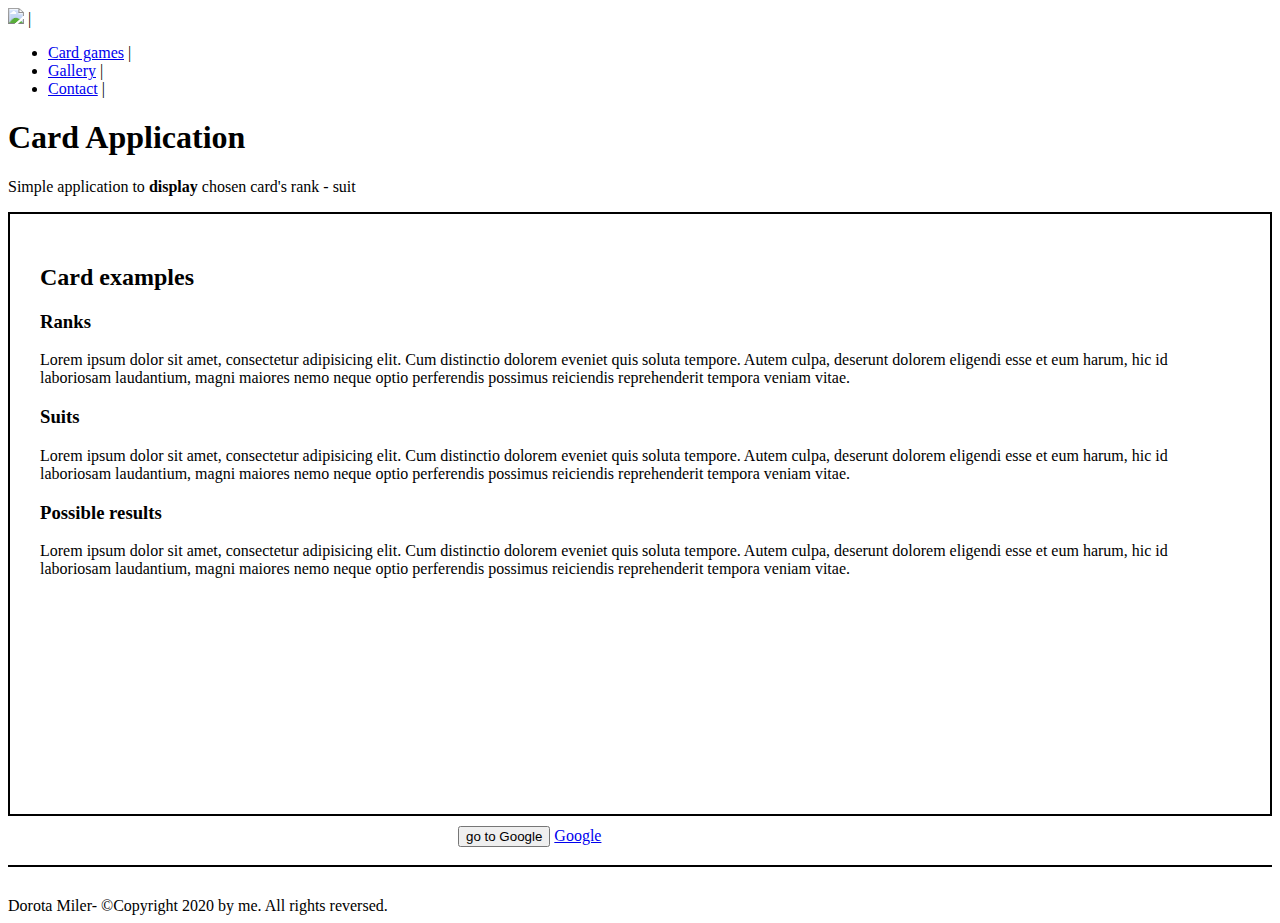
==== src/main/resources/index.html @ ecfb2ec0 "subpages in html" ====
<!DOCTYPE html>
<html lang="en">
<head>
    <meta charset="UTF-8">
    <meta name="viewport" content="width=device-width, initial-scale=1"/>
    <meta name=“description" content=“A simple app allowing display of chosen card
    's rank and suit” />
    <title>Card Application</title>
    <link rel="stylesheet" type="text/css" href="styles.css">
</head>

<body>
<nav class="main-nav" role="navigation">
    <img class="logo" src="https://encrypted-tbn0.gstatic.com/images?q=tbn%3AANd9GcTfRiLssA5yu9fE2HQTzzda_aGX65IoDMuJM4ha775I5G2QlCo2&usqp=CAU"> |
    <div>
        <ul>
            <li>
                <a href="cardsGames.html">Card games</a>  |
            </li>
            <li>
                <a href="gallery.html">Gallery</a>  |
            </li>
            <li>
                <a href="contact.html">Contact</a>  |
            </li>
        </ul>
    </div>
</nav>

<form class="header-search" id="nav-main-search" action
<header>
    <h1>Card Application</h1>
    <p>Simple application to <strong>display</strong> chosen card's rank - suit</p>
</header>
<main>

    <h2>Card examples</h2>

    <section>
        <div>
            <h3>Ranks</h3>
            <p>Lorem ipsum dolor sit amet, consectetur adipisicing
                elit. Cum distinctio dolorem eveniet quis soluta
                tempore. Autem culpa, deserunt dolorem eligendi esse et eum
                harum, hic id laboriosam laudantium, magni maiores nemo neque optio perferendis possimus
                reiciendis reprehenderit tempora veniam vitae.
            </p>
        </div>
    </section>

    <section>
        <div>
            <h3>Suits</h3>
            <p>Lorem ipsum dolor sit amet, consectetur adipisicing
                elit. Cum distinctio dolorem eveniet quis soluta
                tempore. Autem culpa, deserunt dolorem eligendi esse et eum
                harum, hic id laboriosam laudantium, magni maiores nemo neque optio perferendis possimus
                reiciendis reprehenderit tempora veniam vitae.
            </p>
        </div>
    </section>
    <section>
        <div>
            <h3>Possible results</h3>
            <p>Lorem ipsum dolor sit amet, consectetur adipisicing
                elit. Cum distinctio dolorem eveniet quis soluta
                tempore. Autem culpa, deserunt dolorem eligendi esse et eum
                harum, hic id laboriosam laudantium, magni maiores nemo neque optio perferendis possimus
                reiciendis reprehenderit tempora veniam vitae.
            </p>
        </div>
    </section>

</main>
<div class = "button">
<button>go to Google</button>
<a href="https://google.com" title="" Google for search>Google</a>
</div>
<footer>
    <span>Dorota Miler-</span>
    <span>©Copyright 2020 by me. All rights reversed.</span>
</footer>

</body>
</html>
---- src/main/resources/styles.css ----
main{
    height: 60vh;
    border: 2px solid black;
    padding: 30px
}

footer {
    border-top: 2px solid black;
    margin-top: 2vh;
    padding-top: 30px;
}

.button{
    padding-top: 10px;
    margin-left: 50vh;
}

div::first-letter{
    text-transform: uppercase;
}

h1:hover{
    transition: background-color 1s linear;
    background-color: limegreen;
}

h3:hover{
    transition: background-color 1s linear;
    background-color: greenyellow;
}

a:hover, p:hover{
    transition: background-color 1s linear;
    background-color: yellow;
}

.logo:hover{
    opacity: 0.8;
    transition: opacity 0.1s ease-in-out;
    background-color: darkseagreen;
}

/* selected link */
a:active{
    color: beige;
}

/* visited link */
a:visited {
    color: green;
}
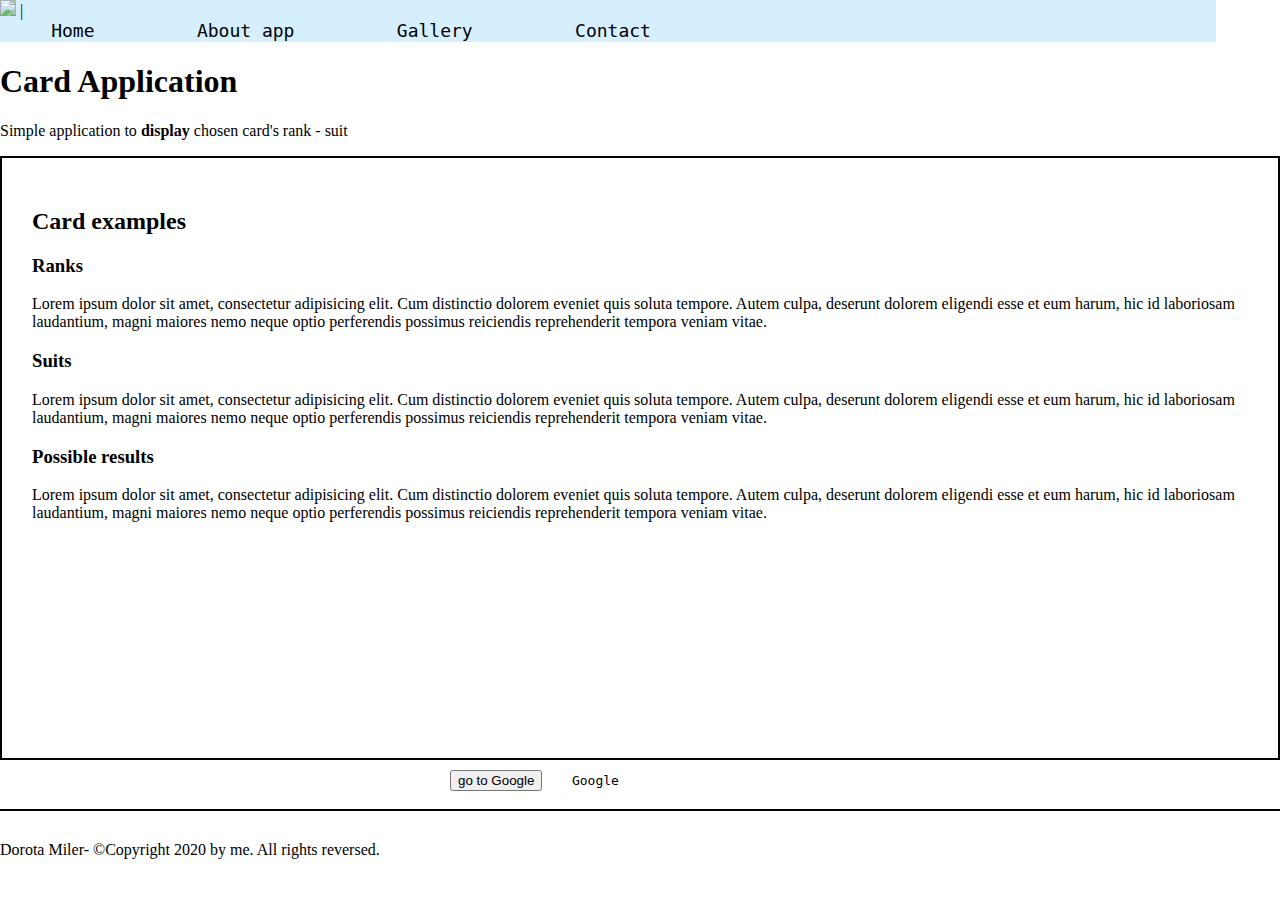
==== commit e94941f6: "new stylesheets addition + styles.css->@media and additional tags" ====
--- a/src/main/resources/index.html
+++ b/src/main/resources/index.html
@@ -11,17 +11,22 @@
 
 <body>
 <nav class="main-nav" role="navigation">
-    <img class="logo" src="https://encrypted-tbn0.gstatic.com/images?q=tbn%3AANd9GcTfRiLssA5yu9fE2HQTzzda_aGX65IoDMuJM4ha775I5G2QlCo2&usqp=CAU"> |
+    <img class="logo"
+         src="https://encrypted-tbn0.gstatic.com/images?q=tbn%3AANd9GcTfRiLssA5yu9fE2HQTzzda_aGX65IoDMuJM4ha775I5G2QlCo2&usqp=CAU">
+    |
     <div>
         <ul>
             <li>
-                <a href="cardsGames.html">Card games</a>  |
+                <a href="index.html">Home</a>
             </li>
             <li>
-                <a href="gallery.html">Gallery</a>  |
+                <a href="aboutApp.html">About app</a>
             </li>
             <li>
-                <a href="contact.html">Contact</a>  |
+                <a href="aboutApp.html">Gallery</a>
+            </li>
+            <li>
+                <a href="contact.html">Contact</a>
             </li>
         </ul>
     </div>
@@ -72,9 +77,9 @@
     </section>
 
 </main>
-<div class = "button">
-<button>go to Google</button>
-<a href="https://google.com" title="" Google for search>Google</a>
+<div class="button">
+    <button>go to Google</button>
+    <a href="https://google.com" title="" Google for search>Google</a>
 </div>
 <footer>
     <span>Dorota Miler-</span>
--- a/src/main/resources/styles.css
+++ b/src/main/resources/styles.css
@@ -1,7 +1,25 @@
-main{
+@media only screen and (max-width: 500px) {
+    ul {
+        flex-direction: column;
+    }
+
+    li {
+        margin: 0;
+    }
+
+    a {
+        display: block;
+    }
+}
+
+main {
     height: 60vh;
     border: 2px solid black;
     padding: 30px
+}
+
+body {
+    margin: 0;
 }
 
 footer {
@@ -10,38 +28,66 @@
     padding-top: 30px;
 }
 
-.button{
+nav {
+    width: 95vw;
+    background-color: #D6EFFF;
+}
+
+ul {
+    margin: 0;
+    padding: 0;
+    display: flex;
+}
+
+li {
+    list-style-type: none;
+    margin: 0 2vw;
+    font-size: 2vh;
+}
+
+a {
+    text-decoration: none;
+    color: black;
+    padding: 2vw;
+    font-family: monospace;
+}
+
+a:hover {
+    background-color: #C6E9FF;
+}
+
+.button {
     padding-top: 10px;
     margin-left: 50vh;
 }
 
-div::first-letter{
+div::first-letter {
     text-transform: uppercase;
 }
 
-h1:hover{
+h1:hover {
     transition: background-color 1s linear;
     background-color: limegreen;
 }
 
-h3:hover{
+h3:hover {
     transition: background-color 1s linear;
     background-color: greenyellow;
 }
 
-a:hover, p:hover{
+a:hover, p:hover {
     transition: background-color 1s linear;
     background-color: yellow;
 }
 
-.logo:hover{
+.logo:hover {
     opacity: 0.8;
     transition: opacity 0.1s ease-in-out;
     background-color: darkseagreen;
 }
 
 /* selected link */
-a:active{
+a:active {
     color: beige;
 }
 
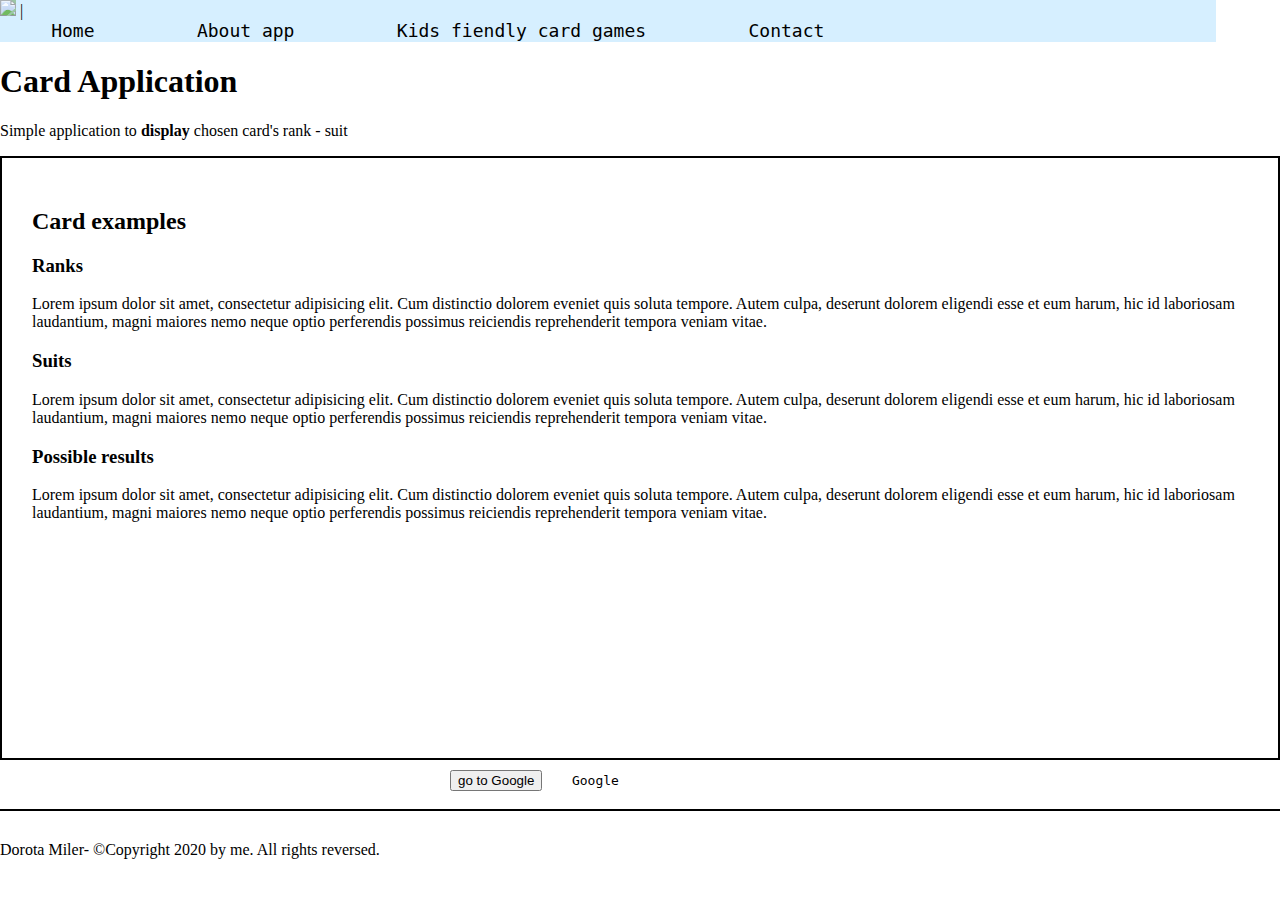
==== commit 5547f29e: "cardGames.htl finalization" ====
--- a/src/main/resources/index.html
+++ b/src/main/resources/index.html
@@ -3,8 +3,7 @@
 <head>
     <meta charset="UTF-8">
     <meta name="viewport" content="width=device-width, initial-scale=1"/>
-    <meta name=“description" content=“A simple app allowing display of chosen card
-    's rank and suit” />
+    <meta name=“description" content=“A simple app allowing display of chosen cards rank and suit” />
     <title>Card Application</title>
     <link rel="stylesheet" type="text/css" href="styles.css">
 </head>
@@ -23,7 +22,7 @@
                 <a href="aboutApp.html">About app</a>
             </li>
             <li>
-                <a href="aboutApp.html">Gallery</a>
+                <a href="cardGames.html">Kids fiendly card games</a>
             </li>
             <li>
                 <a href="contact.html">Contact</a>
@@ -38,9 +37,7 @@
     <p>Simple application to <strong>display</strong> chosen card's rank - suit</p>
 </header>
 <main>
-
     <h2>Card examples</h2>
-
     <section>
         <div>
             <h3>Ranks</h3>
--- a/src/main/resources/styles.css
+++ b/src/main/resources/styles.css
@@ -70,14 +70,20 @@
     background-color: limegreen;
 }
 
+h2:hover {
+    transition: background-color 1s linear;
+    background-color: indianred;
+}
+
 h3:hover {
     transition: background-color 1s linear;
     background-color: greenyellow;
 }
 
 a:hover, p:hover {
+    opacity: 0.8;
     transition: background-color 1s linear;
-    background-color: yellow;
+    background-color: cornsilk;
 }
 
 .logo:hover {
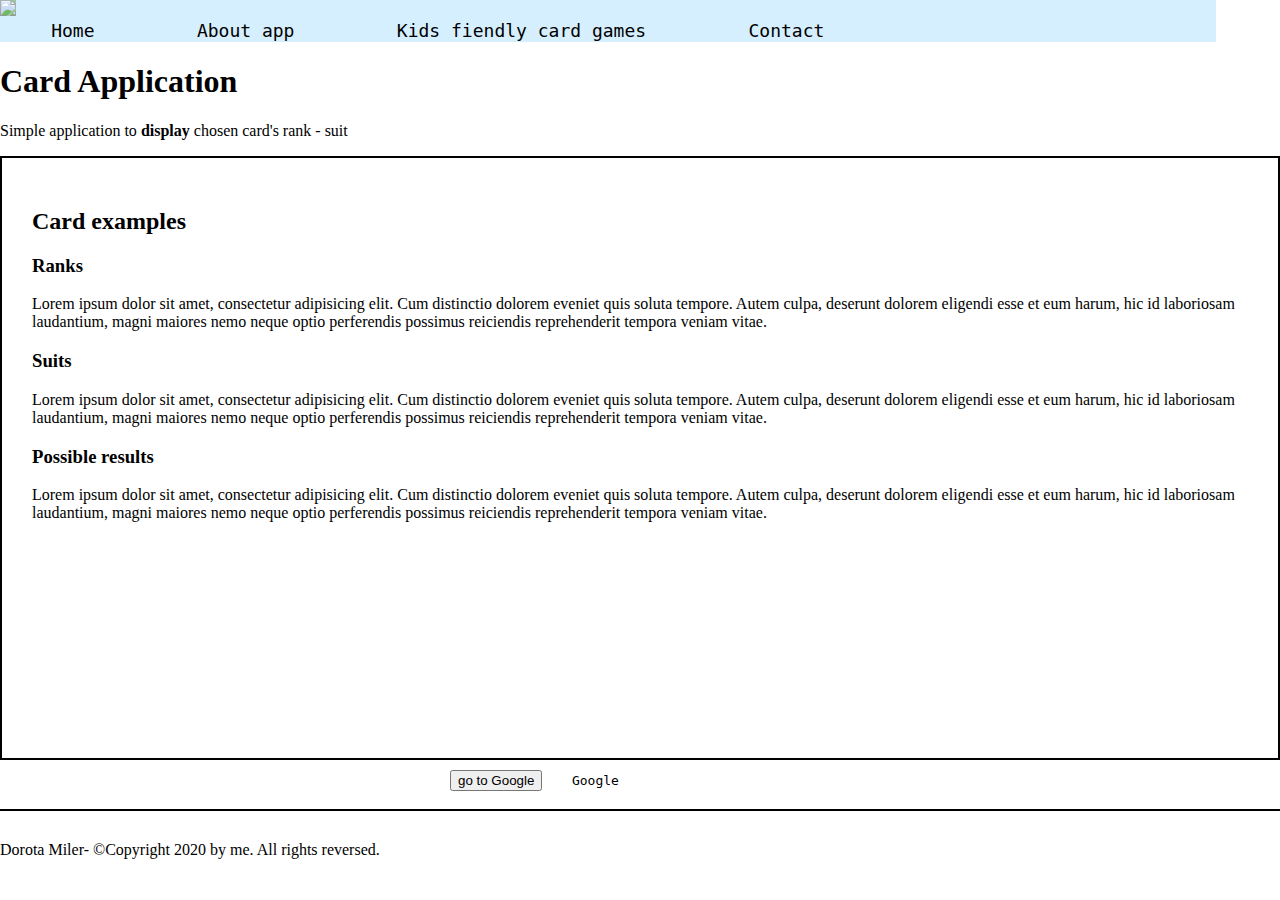
==== commit 0332e194: "contact form completion - sections addition" ====
--- a/src/main/resources/index.html
+++ b/src/main/resources/index.html
@@ -12,7 +12,7 @@
 <nav class="main-nav" role="navigation">
     <img class="logo"
          src="https://encrypted-tbn0.gstatic.com/images?q=tbn%3AANd9GcTfRiLssA5yu9fE2HQTzzda_aGX65IoDMuJM4ha775I5G2QlCo2&usqp=CAU">
-    |
+
     <div>
         <ul>
             <li>
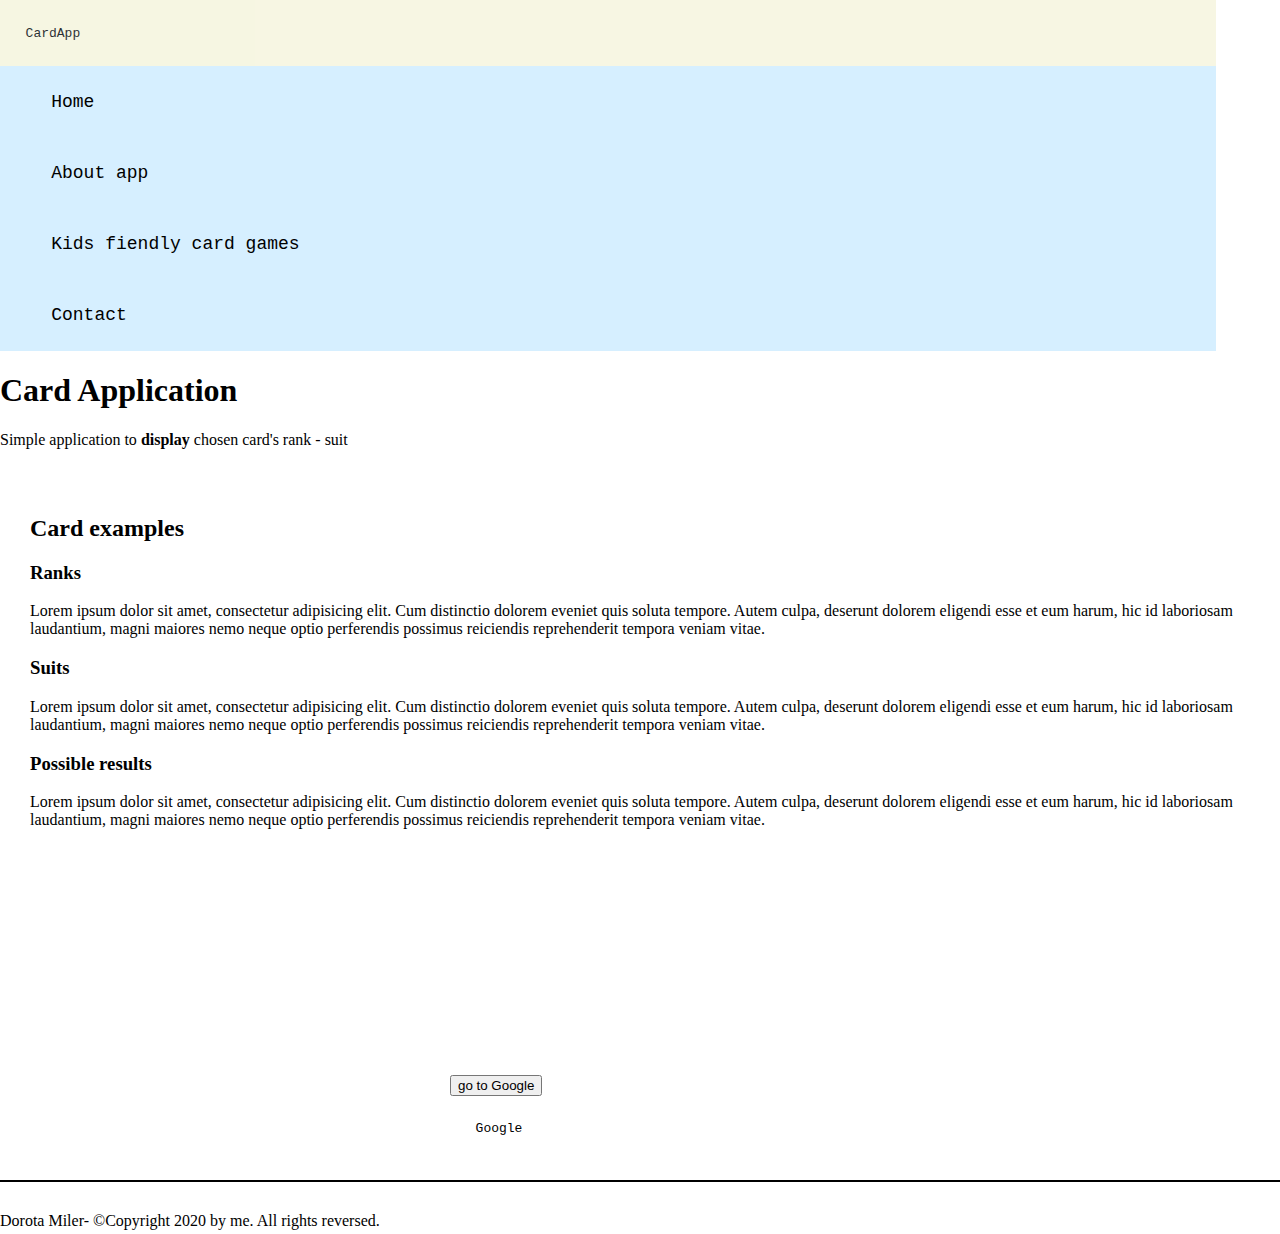
==== commit 04ca05aa: "navbar from Bootstrap solution application + correction of not user interface friendly features from" ====
--- a/src/main/resources/index.html
+++ b/src/main/resources/index.html
@@ -1,37 +1,40 @@
 <!DOCTYPE html>
 <html lang="en">
 <head>
-    <meta charset="UTF-8">
+    <meta charset="UTF-8"/>
     <meta name="viewport" content="width=device-width, initial-scale=1"/>
-    <meta name=“description" content=“A simple app allowing display of chosen cards rank and suit” />
+    <meta name=“description" content=“A simple app allowing display of chosen cards rank and suit”/>
     <title>Card Application</title>
-    <link rel="stylesheet" type="text/css" href="styles.css">
+    <link
+            rel="stylesheet"
+            href="https://stackpath.bootstrapcdn.com/bootstrap/4.4.1/css/bootstrap.min.css"
+            integrity="sha384-Vkooo8x4CGsO3+Hhxv8T/Q5PaXtkKtu6ug5TOeNV6gBiFeWPGFN9MuhOf23Q9Ifjh"
+            crossorigin="anonymous"
+    />
+    <link href="styles.css" rel="stylesheet"/>
 </head>
 
 <body>
-<nav class="main-nav" role="navigation">
-    <img class="logo"
-         src="https://encrypted-tbn0.gstatic.com/images?q=tbn%3AANd9GcTfRiLssA5yu9fE2HQTzzda_aGX65IoDMuJM4ha775I5G2QlCo2&usqp=CAU">
-
-    <div>
-        <ul>
-            <li>
-                <a href="index.html">Home</a>
+<nav class="navbar navbar-dark bg-dark">
+    <a class="navbar-brand logo" href="index.html">CardApp</a>
+    <div id="navigation">
+        <ul class="navbar-nav mr-auto">
+            <li class="nav-item active">
+                <a class="nav-link" href="index.html">Home</a>
             </li>
-            <li>
-                <a href="aboutApp.html">About app</a>
+            <li class="nav-item active">
+                <a class="nav-link" href="aboutApp.html">About app</a>
             </li>
-            <li>
-                <a href="cardGames.html">Kids fiendly card games</a>
+            <li class="nav-item active">
+                <a class="nav-link" href="cardGames.html">Kids fiendly card games</a>
             </li>
-            <li>
-                <a href="contact.html">Contact</a>
+            <li class="nav-item active">
+                <a class="nav-link" href="contact.html">Contact</a>
             </li>
         </ul>
     </div>
 </nav>
 
-<form class="header-search" id="nav-main-search" action
 <header>
     <h1>Card Application</h1>
     <p>Simple application to <strong>display</strong> chosen card's rank - suit</p>
@@ -76,12 +79,15 @@
 </main>
 <div class="button">
     <button>go to Google</button>
-    <a href="https://google.com" title="" Google for search>Google</a>
+    <a href="https://google.com" title="Google for search">Google</a>
 </div>
 <footer>
     <span>Dorota Miler-</span>
     <span>©Copyright 2020 by me. All rights reversed.</span>
 </footer>
 
+<script src="https://code.jquery.com/jquery-3.4.1.slim.min.js" integrity="sha384-J6qa4849blE2+poT4WnyKhv5vZF5SrPo0iEjwBvKU7imGFAV0wwj1yYfoRSJoZ+n" crossorigin="anonymous"></script>
+<script src="https://cdn.jsdelivr.net/npm/popper.js@1.16.0/dist/umd/popper.min.js" integrity="sha384-Q6E9RHvbIyZFJoft+2mJbHaEWldlvI9IOYy5n3zV9zzTtmI3UksdQRVvoxMfooAo" crossorigin="anonymous"></script>
+<script src="https://stackpath.bootstrapcdn.com/bootstrap/4.4.1/js/bootstrap.min.js" integrity="sha384-wfSDF2E50Y2D1uUdj0O3uMBJnjuUD4Ih7YwaYd1iqfktj0Uod8GCExl3Og8ifwB6" crossorigin="anonymous"></script>
 </body>
 </html>--- a/src/main/resources/styles.css
+++ b/src/main/resources/styles.css
@@ -1,4 +1,12 @@
-@media only screen and (max-width: 500px) {
+@media screen and (min-width:  992px) {
+    .form input{
+        max-width: 80%;
+    }
+
+    .form textarea{
+        max-width: 90%;
+    }
+
     ul {
         flex-direction: column;
     }
@@ -14,7 +22,6 @@
 
 main {
     height: 60vh;
-    border: 2px solid black;
     padding: 30px
 }
 
@@ -75,11 +82,6 @@
     background-color: indianred;
 }
 
-h3:hover {
-    transition: background-color 1s linear;
-    background-color: greenyellow;
-}
-
 a:hover, p:hover {
     opacity: 0.8;
     transition: background-color 1s linear;
@@ -89,15 +91,4 @@
 .logo:hover {
     opacity: 0.8;
     transition: opacity 0.1s ease-in-out;
-    background-color: darkseagreen;
-}
-
-/* selected link */
-a:active {
-    color: beige;
-}
-
-/* visited link */
-a:visited {
-    color: green;
 }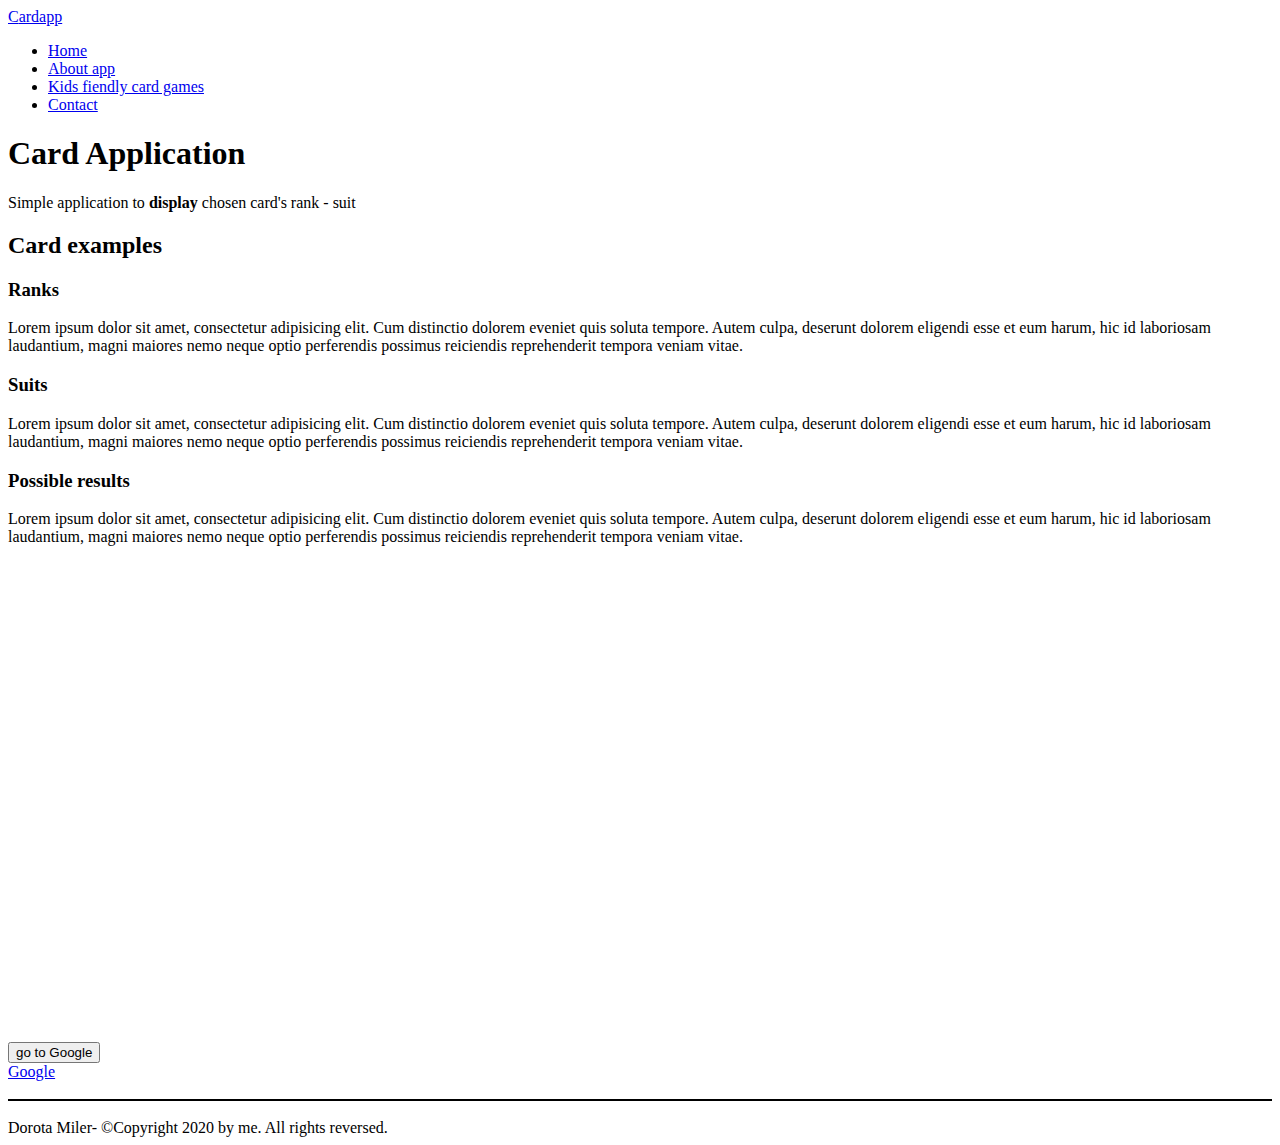
==== commit 28e1c0f8: "contact.html corrections and bootstrap modifications/applications" ====
--- a/src/main/resources/index.html
+++ b/src/main/resources/index.html
@@ -12,6 +12,7 @@
             crossorigin="anonymous"
     />
     <link href="styles.css" rel="stylesheet"/>
+
 </head>
 
 <body>
@@ -35,9 +36,10 @@
     </div>
 </nav>
 
-<header>
-    <h1>Card Application</h1>
-    <p>Simple application to <strong>display</strong> chosen card's rank - suit</p>
+<header class="jumbotron">
+    <div class="container">
+        <h1 class="display-3">Card Application</h1>
+        <p>Simple application to <strong>display</strong> chosen card's rank - suit</p>
 </header>
 <main>
     <h2>Card examples</h2>
@@ -86,8 +88,14 @@
     <span>©Copyright 2020 by me. All rights reversed.</span>
 </footer>
 
-<script src="https://code.jquery.com/jquery-3.4.1.slim.min.js" integrity="sha384-J6qa4849blE2+poT4WnyKhv5vZF5SrPo0iEjwBvKU7imGFAV0wwj1yYfoRSJoZ+n" crossorigin="anonymous"></script>
-<script src="https://cdn.jsdelivr.net/npm/popper.js@1.16.0/dist/umd/popper.min.js" integrity="sha384-Q6E9RHvbIyZFJoft+2mJbHaEWldlvI9IOYy5n3zV9zzTtmI3UksdQRVvoxMfooAo" crossorigin="anonymous"></script>
-<script src="https://stackpath.bootstrapcdn.com/bootstrap/4.4.1/js/bootstrap.min.js" integrity="sha384-wfSDF2E50Y2D1uUdj0O3uMBJnjuUD4Ih7YwaYd1iqfktj0Uod8GCExl3Og8ifwB6" crossorigin="anonymous"></script>
+<script src="https://code.jquery.com/jquery-3.4.1.slim.min.js"
+        integrity="sha384-J6qa4849blE2+poT4WnyKhv5vZF5SrPo0iEjwBvKU7imGFAV0wwj1yYfoRSJoZ+n"
+        crossorigin="anonymous"></script>
+<script src="https://cdn.jsdelivr.net/npm/popper.js@1.16.0/dist/umd/popper.min.js"
+        integrity="sha384-Q6E9RHvbIyZFJoft+2mJbHaEWldlvI9IOYy5n3zV9zzTtmI3UksdQRVvoxMfooAo"
+        crossorigin="anonymous"></script>
+<script src="https://stackpath.bootstrapcdn.com/bootstrap/4.4.1/js/bootstrap.min.js"
+        integrity="sha384-wfSDF2E50Y2D1uUdj0O3uMBJnjuUD4Ih7YwaYd1iqfktj0Uod8GCExl3Og8ifwB6"
+        crossorigin="anonymous"></script>
 </body>
 </html>--- a/src/main/resources/styles.css
+++ b/src/main/resources/styles.css
@@ -21,71 +21,22 @@
 }
 
 main {
-    height: 60vh;
-    padding: 30px
-}
-
-body {
-    margin: 0;
+    min-height: 90vh;
 }
 
 footer {
+    margin-top: 2vh;
     border-top: 2px solid black;
-    margin-top: 2vh;
-    padding-top: 30px;
+    padding-top: 2vh;
 }
 
-nav {
-    width: 95vw;
-    background-color: #D6EFFF;
+.logo {
+    opacity: 1;
+    text-transform: lowercase;
 }
 
-ul {
-    margin: 0;
-    padding: 0;
-    display: flex;
-}
-
-li {
-    list-style-type: none;
-    margin: 0 2vw;
-    font-size: 2vh;
-}
-
-a {
-    text-decoration: none;
-    color: black;
-    padding: 2vw;
-    font-family: monospace;
-}
-
-a:hover {
-    background-color: #C6E9FF;
-}
-
-.button {
-    padding-top: 10px;
-    margin-left: 50vh;
-}
-
-div::first-letter {
+.logo::first-letter {
     text-transform: uppercase;
-}
-
-h1:hover {
-    transition: background-color 1s linear;
-    background-color: limegreen;
-}
-
-h2:hover {
-    transition: background-color 1s linear;
-    background-color: indianred;
-}
-
-a:hover, p:hover {
-    opacity: 0.8;
-    transition: background-color 1s linear;
-    background-color: cornsilk;
 }
 
 .logo:hover {
